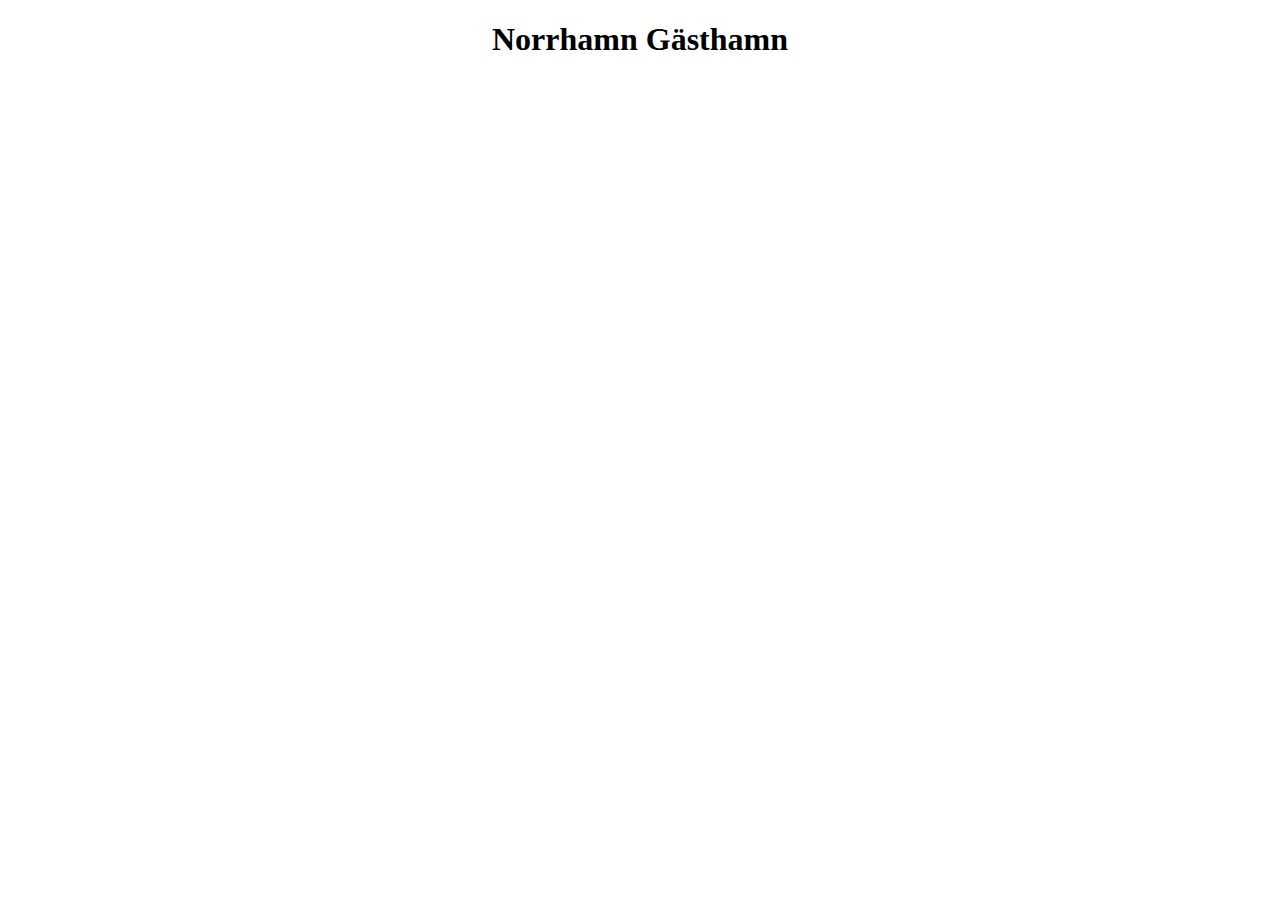
==== flaskServer/templates/index.html @ 7367740b "added pic path" ====
<!DOCTYPE html>
<html>

<head>
    <meta charset="utf-8" />
        <meta http-equiv="X-UA-Compatible" content="IE=edge">
        <title>Norrhamn Gästhamn</title>
        <meta name="viewport" content="width=device-width, initial-scale=1">
        <link rel="stylesheet" type="text/css" media="screen" href="../static/index.css" />
        <script src="main.js"></script>
</head>

<body>
    <center> 
        <h1>Norrhamn Gästhamn</h1>
    </center>
    
</body>

</html>
---- flaskServer/static/index.css ----
body {
    background-image: url("../pictures/sol.jpg");
}
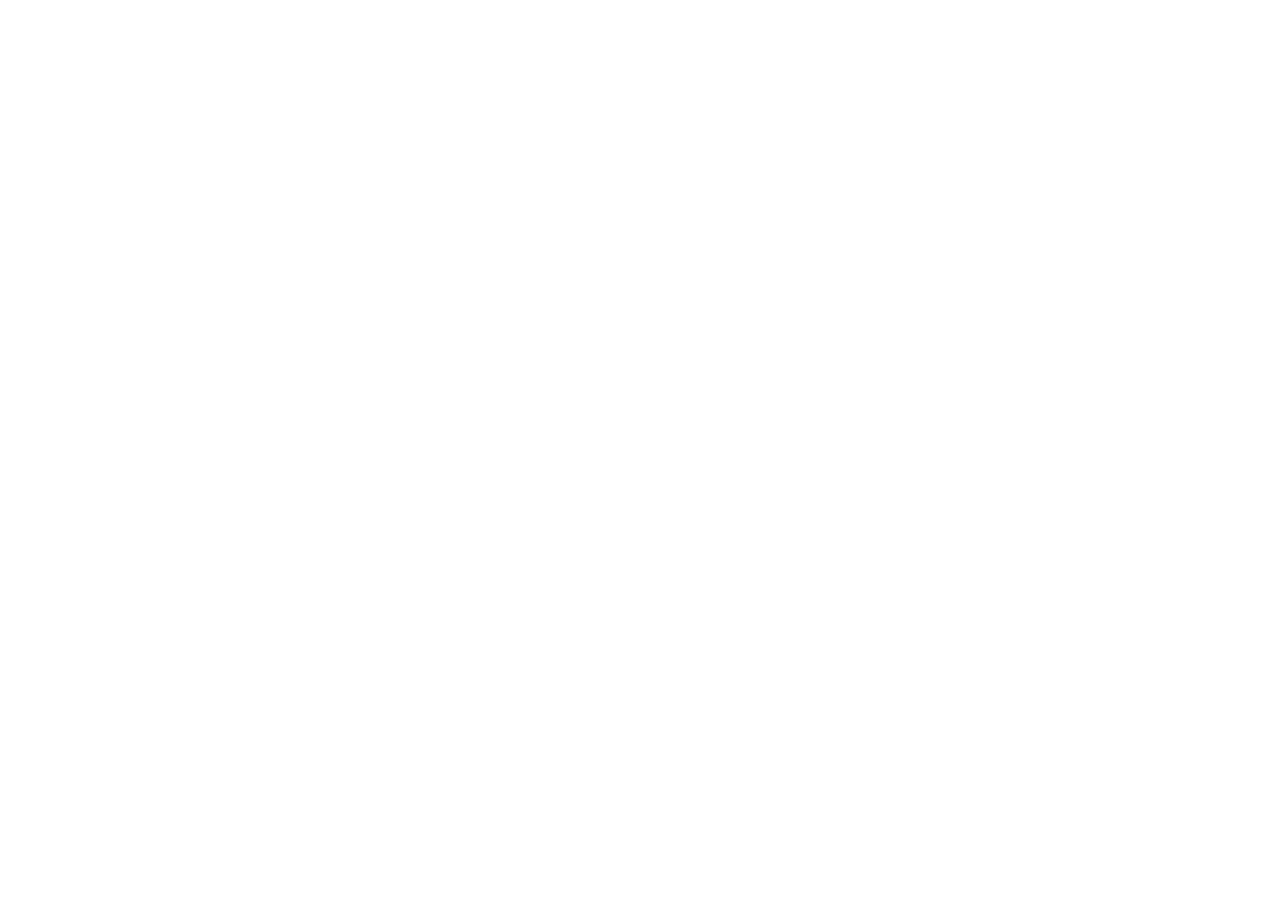
==== commit 956159aa: "added toolbar into index" ====
--- a/flaskServer/templates/index.html
+++ b/flaskServer/templates/index.html
@@ -13,8 +13,12 @@
 <body>
     <center> 
         <h1>Norrhamn Gästhamn</h1>
+<div>
+        <iframe class="importToolbar" src="toolbar.html" frameBorder="0"></iframe>
+        
+</div>
     </center>
-    
+
 </body>
 
 </html>
--- a/flaskServer/static/index.css
+++ b/flaskServer/static/index.css
@@ -1,3 +1,13 @@
 body {
     background-image: url("../pictures/sol.jpg");
+    background-size: 100%;
+    background-repeat: no-repeat;
+    background-attachment: fixed;
+    color: white;
 }
+
+.importToolbar {
+    width:"100%";
+    height:"100%";
+
+    }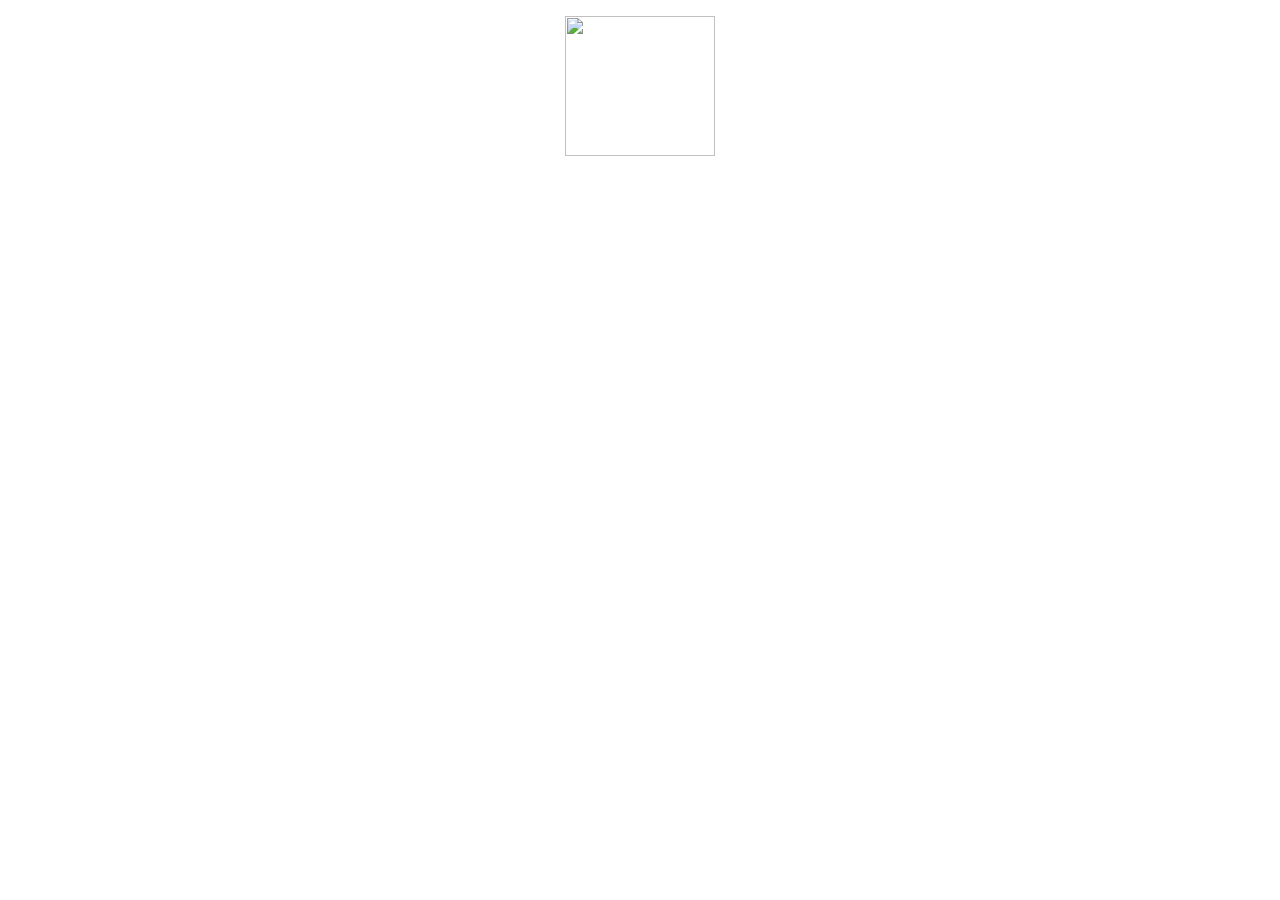
==== commit bc53a070: "Fixing logotype to index" ====
--- a/flaskServer/templates/index.html
+++ b/flaskServer/templates/index.html
@@ -12,11 +12,13 @@
 
 <body>
     <center> 
-        <h1>Norrhamn Gästhamn</h1>
-<div>
-        <iframe class="importToolbar" src="toolbar.html" frameBorder="0"></iframe>
-        
-</div>
+        <div class="logo">
+            <iframe src="logotype.html"></iframe>
+        </div>
+
+        <div class="toolbar">
+            <iframe src="toolbar.html"></iframe>      
+        </div>
     </center>
 
 </body>
--- a/flaskServer/static/index.css
+++ b/flaskServer/static/index.css
@@ -6,8 +6,16 @@
     color: white;
 }
 
-.importToolbar {
-    width:"100%";
-    height:"100%";
+iframe {
+    border: none;
+    width: 100%;
+    height: 100%;
+    }
 
-    }+div.toolbar {
+    width: 100%;
+}
+
+div.logo {
+   
+}